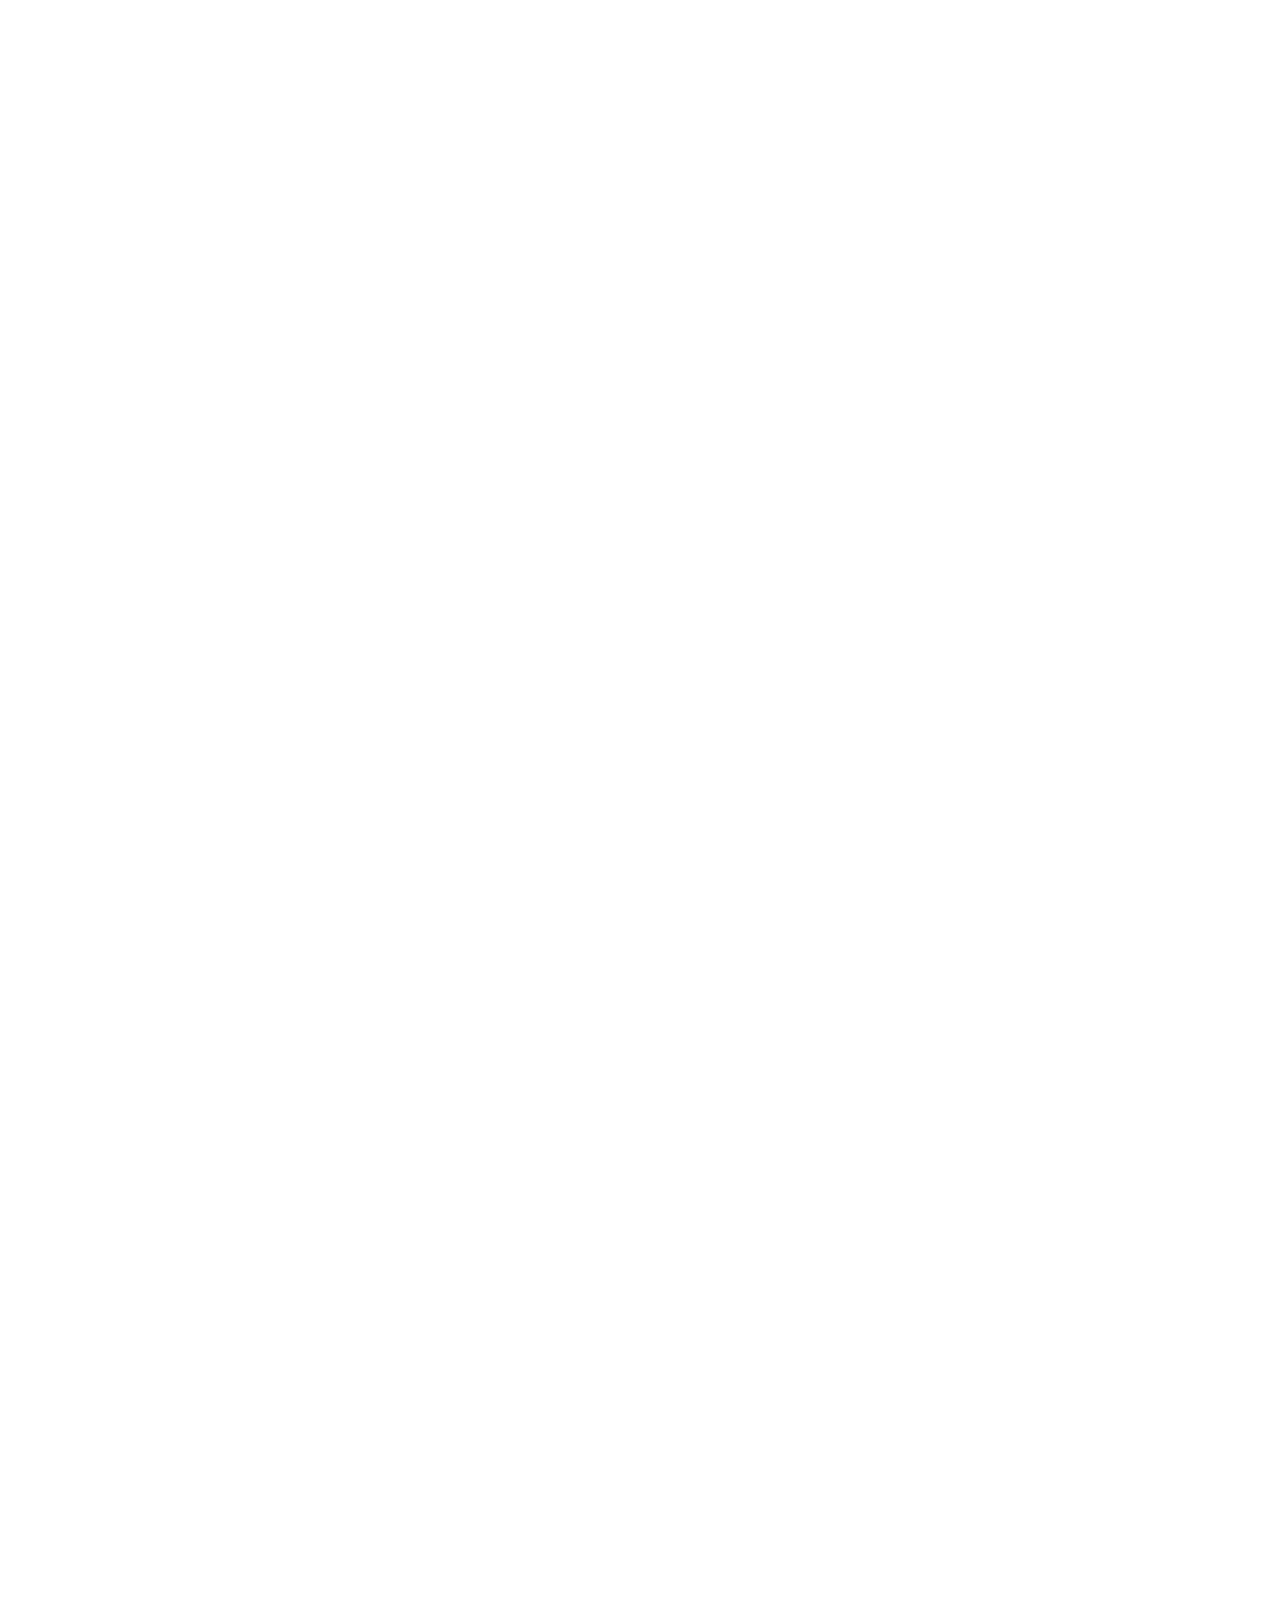
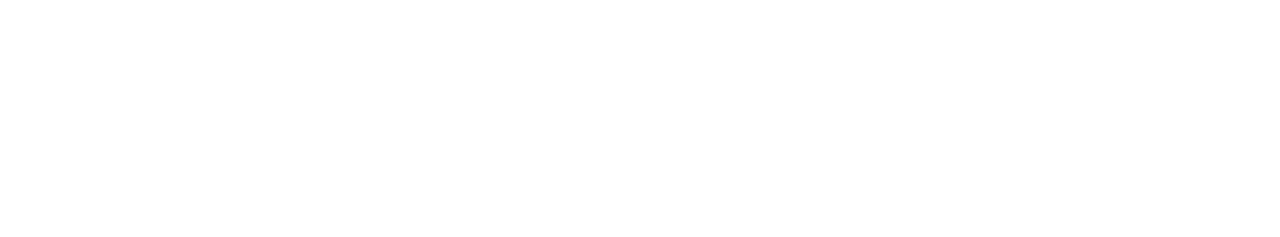
==== privacy-policy.html @ 33cdb28d "adding Google Analytics tag to every page" ====
<!DOCTYPE html>
<html lang="en">
    <head>

        <style>.async-hide { opacity: 0 !important} </style>
        <script>(function(a,s,y,n,c,h,i,d,e){s.className+=' '+y;h.start=1*new Date;
        h.end=i=function(){s.className=s.className.replace(RegExp(' ?'+y),'')};
        (a[n]=a[n]||[]).hide=h;setTimeout(function(){i();h.end=null},c);h.timeout=c;
        })(window,document.documentElement,'async-hide','dataLayer',4000,
        {'GTM-5TZ33WV':true});</script>

        <meta charset="utf-8" />
        <meta name="viewport" content="width=device-width, initial-scale=1, shrink-to-fit=no" />
        <meta name="description" content="" />
        <meta name="author" content="" />
        <title>COVID-19 Custom Statistics</title>
        <!-- Font Awesome icons (free version)-->

        <!-- Core theme CSS (includes Bootstrap)-->
        <link href="css/styles.css" rel="stylesheet" />

        <link rel="stylesheet" href="https://stackpath.bootstrapcdn.com/bootstrap/4.1.1/css/bootstrap.min.css">
        <link rel="stylesheet" href="https://cdnjs.cloudflare.com/ajax/libs/bootstrap-select/1.13.1/css/bootstrap-select.css" />
        <script src="https://ajax.googleapis.com/ajax/libs/jquery/2.1.1/jquery.min.js"></script>
        <script src="https://stackpath.bootstrapcdn.com/bootstrap/4.1.1/js/bootstrap.bundle.min.js"></script>
        <script src="https://cdnjs.cloudflare.com/ajax/libs/bootstrap-select/1.13.1/js/bootstrap-select.min.js"></script>
        <script src="https://use.fontawesome.com/releases/v5.12.1/js/all.js" crossorigin="anonymous"></script>
        <!-- Google fonts-->
        <link href="https://fonts.googleapis.com/css?family=Montserrat:400,700" rel="stylesheet" type="text/css" />
        <link href="https://fonts.googleapis.com/css?family=Lato:400,700,400italic,700italic" rel="stylesheet" type="text/css" />




    </head>
    <body>

        <!-- Masthead-->
        <header class="masthead bg-primary text-white text-center">
            <div class="container d-flex align-items-center flex-column">
              <h1>Privacy Policy for coronadailyupdates</h1>



                <!-- Icon Divider-->
                <div class="divider-custom divider-light">
                    <div class="divider-custom-line"></div>
                    <div class="divider-custom-icon"><i class="fas fa-star"></i></div>
                    <div class="divider-custom-line"></div>
                </div>

            </div>
        </header>

        <section class="page-section portfolio" id="portfolio">
            <div class="container">

<h3 align="center">In a nutshell, we are asking for your email-id as it is pivotal to our service, but we will never share it with anyone and we will delete it from our database once the COVID-19 situation is over. We use google analytics to do basic  analysis abour where our users visit us from but we know nothing more than that.</h3> <br> <br>

              <p>At coronadailyupdates, accessible from https://coronadailyupdates.org/, one of our main priorities is the privacy of our visitors. This Privacy Policy document contains types of information that is collected and recorded by coronadailyupdates and how we use it.</p>

              <p>If you have additional questions or require more information about our Privacy Policy, do not hesitate to contact us.</p>

              <h2>Log Files</h2>

              <p>coronadailyupdates follows a standard procedure of using log files. These files log visitors when they visit websites. All hosting companies do this and a part of hosting services' analytics. The information collected by log files include internet protocol (IP) addresses, browser type, Internet Service Provider (ISP), date and time stamp, referring/exit pages, and possibly the number of clicks. These are not linked to any information that is personally identifiable. The purpose of the information is for analyzing trends, administering the site, tracking users' movement on the website, and gathering demographic information.</p>




              <h2>Privacy Policies</h2>

              <P>You may consult this list to find the Privacy Policy for each of the advertising partners of coronadailyupdates. Our Privacy Policy was created with the help of the <a href="https://www.privacypolicygenerator.org">Free Privacy Policy Generator</a> and the <a href="https://www.privacypolicyonline.com/privacy-policy-generator/">Privacy Policy Generator Online</a>.</p>

              <p>Third-party ad servers or ad networks uses technologies like cookies, JavaScript, or Web Beacons that are used in their respective advertisements and links that appear on coronadailyupdates, which are sent directly to users' browser. They automatically receive your IP address when this occurs. These technologies are used to measure the effectiveness of their advertising campaigns and/or to personalize the advertising content that you see on websites that you visit.</p>

              <p>Note that coronadailyupdates has no access to or control over these cookies that are used by third-party advertisers.</p>

              <h2>Third Party Privacy Policies</h2>

              <p>coronadailyupdates's Privacy Policy does not apply to other advertisers or websites. Thus, we are advising you to consult the respective Privacy Policies of these third-party ad servers for more detailed information. It may include their practices and instructions about how to opt-out of certain options. You may find a complete list of these Privacy Policies and their links here: Privacy Policy Links.</p>

              <p>You can choose to disable cookies through your individual browser options. To know more detailed information about cookie management with specific web browsers, it can be found at the browsers' respective websites. What Are Cookies?</p>

              <h2>Children's Information</h2>

              <p>Another part of our priority is adding protection for children while using the internet. We encourage parents and guardians to observe, participate in, and/or monitor and guide their online activity.</p>

              <p>coronadailyupdates does not knowingly collect any Personal Identifiable Information from children under the age of 13. If you think that your child provided this kind of information on our website, we strongly encourage you to contact us immediately and we will do our best efforts to promptly remove such information from our records.</p>

              <h2>Online Privacy Policy Only</h2>

              <p>This Privacy Policy applies only to our online activities and is valid for visitors to our website with regards to the information that they shared and/or collect in coronadailyupdates. This policy is not applicable to any information collected offline or via channels other than this website.</p>

              <h2>Consent</h2>

              <p>By using our website, you hereby consent to our Privacy Policy and agree to its Terms and Conditions.</p>

            </div>
        </section>





        <!-- Bootstrap core JS-->
        <!-- <script src="https://cdnjs.cloudflare.com/ajax/libs/jquery/3.4.1/jquery.min.js"></script> -->
        <!-- <script src="https://stackpath.bootstrapcdn.com/bootstrap/4.4.1/js/bootstrap.bundle.min.js"></script> -->
        <!-- Third party plugin JS-->
        <!-- <script src="https://cdnjs.cloudflare.com/ajax/libs/jquery-easing/1.4.1/jquery.easing.min.js"></script> -->
        <!-- Contact form JS-->
        <!-- <script src="assets/mail/jqBootstrapValidation.js"></script> -->
        <!-- <script src="assets/mail/contact_me.js"></script> -->
        <!-- Core theme JS-->
        <!-- <script src="js/scripts.js"></script> -->
    </body>
</html>
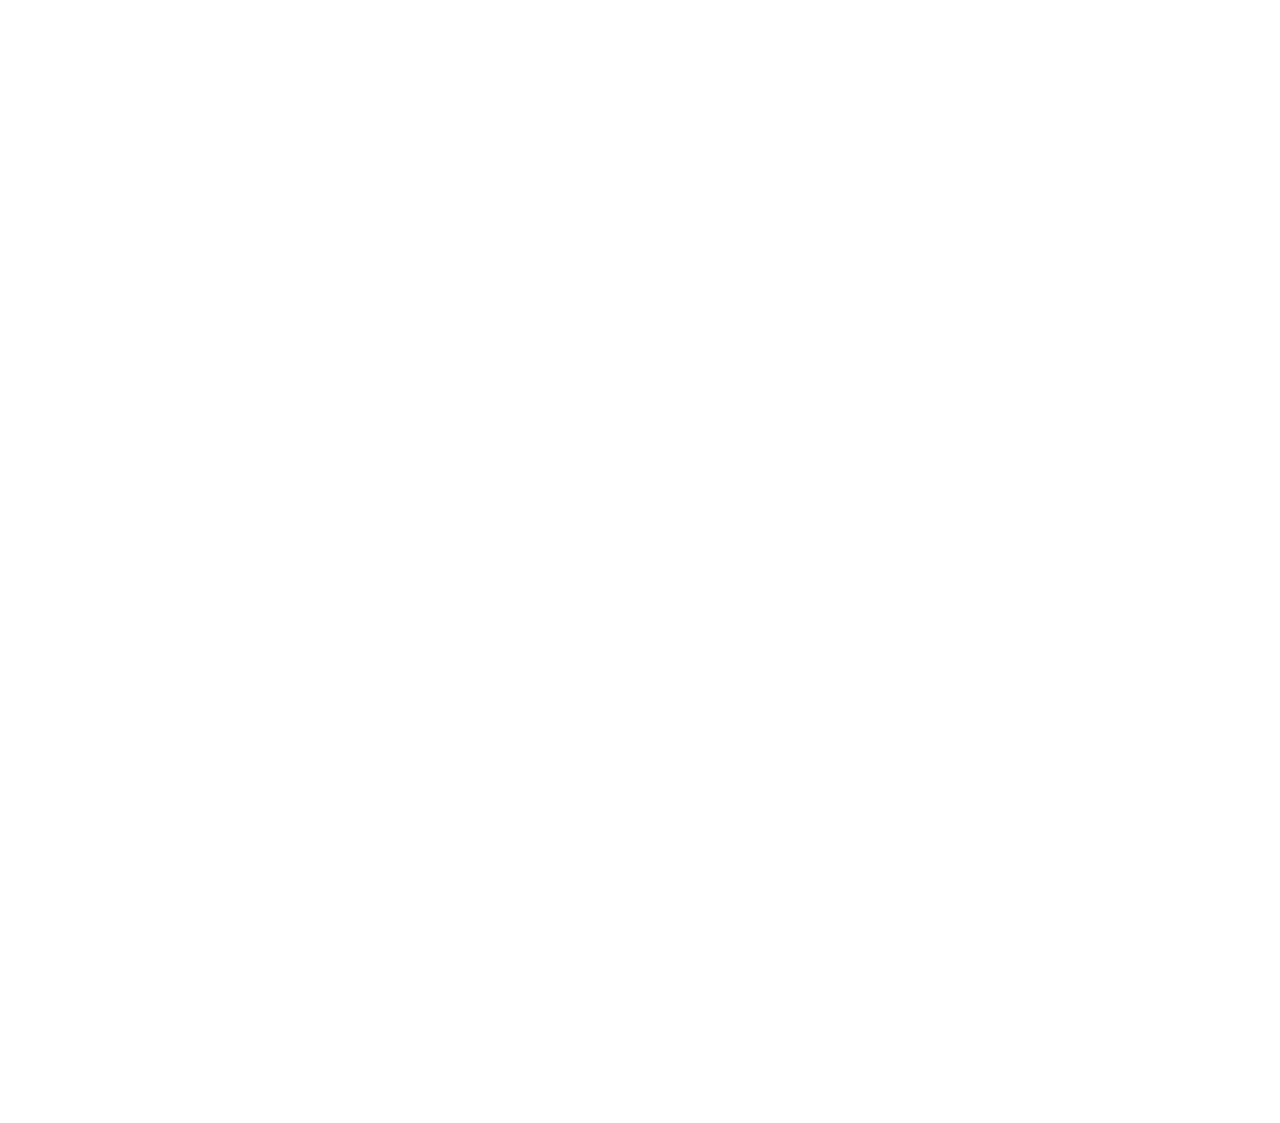
==== commit 9ca4c4ef: "really adding tags :)" ====
--- a/privacy-policy.html
+++ b/privacy-policy.html
@@ -8,6 +8,16 @@
         (a[n]=a[n]||[]).hide=h;setTimeout(function(){i();h.end=null},c);h.timeout=c;
         })(window,document.documentElement,'async-hide','dataLayer',4000,
         {'GTM-5TZ33WV':true});</script>
+
+
+              <script async src="https://www.googletagmanager.com/gtag/js?id=UA-162266112-2"></script>
+              <script>
+              window.dataLayer = window.dataLayer || [];
+              function gtag(){dataLayer.push(arguments);}
+              gtag('js', new Date());
+
+              gtag('config', 'UA-162266112-2', { 'optimize_id': 'GTM-5TZ33WV'});
+              
 
         <meta charset="utf-8" />
         <meta name="viewport" content="width=device-width, initial-scale=1, shrink-to-fit=no" />
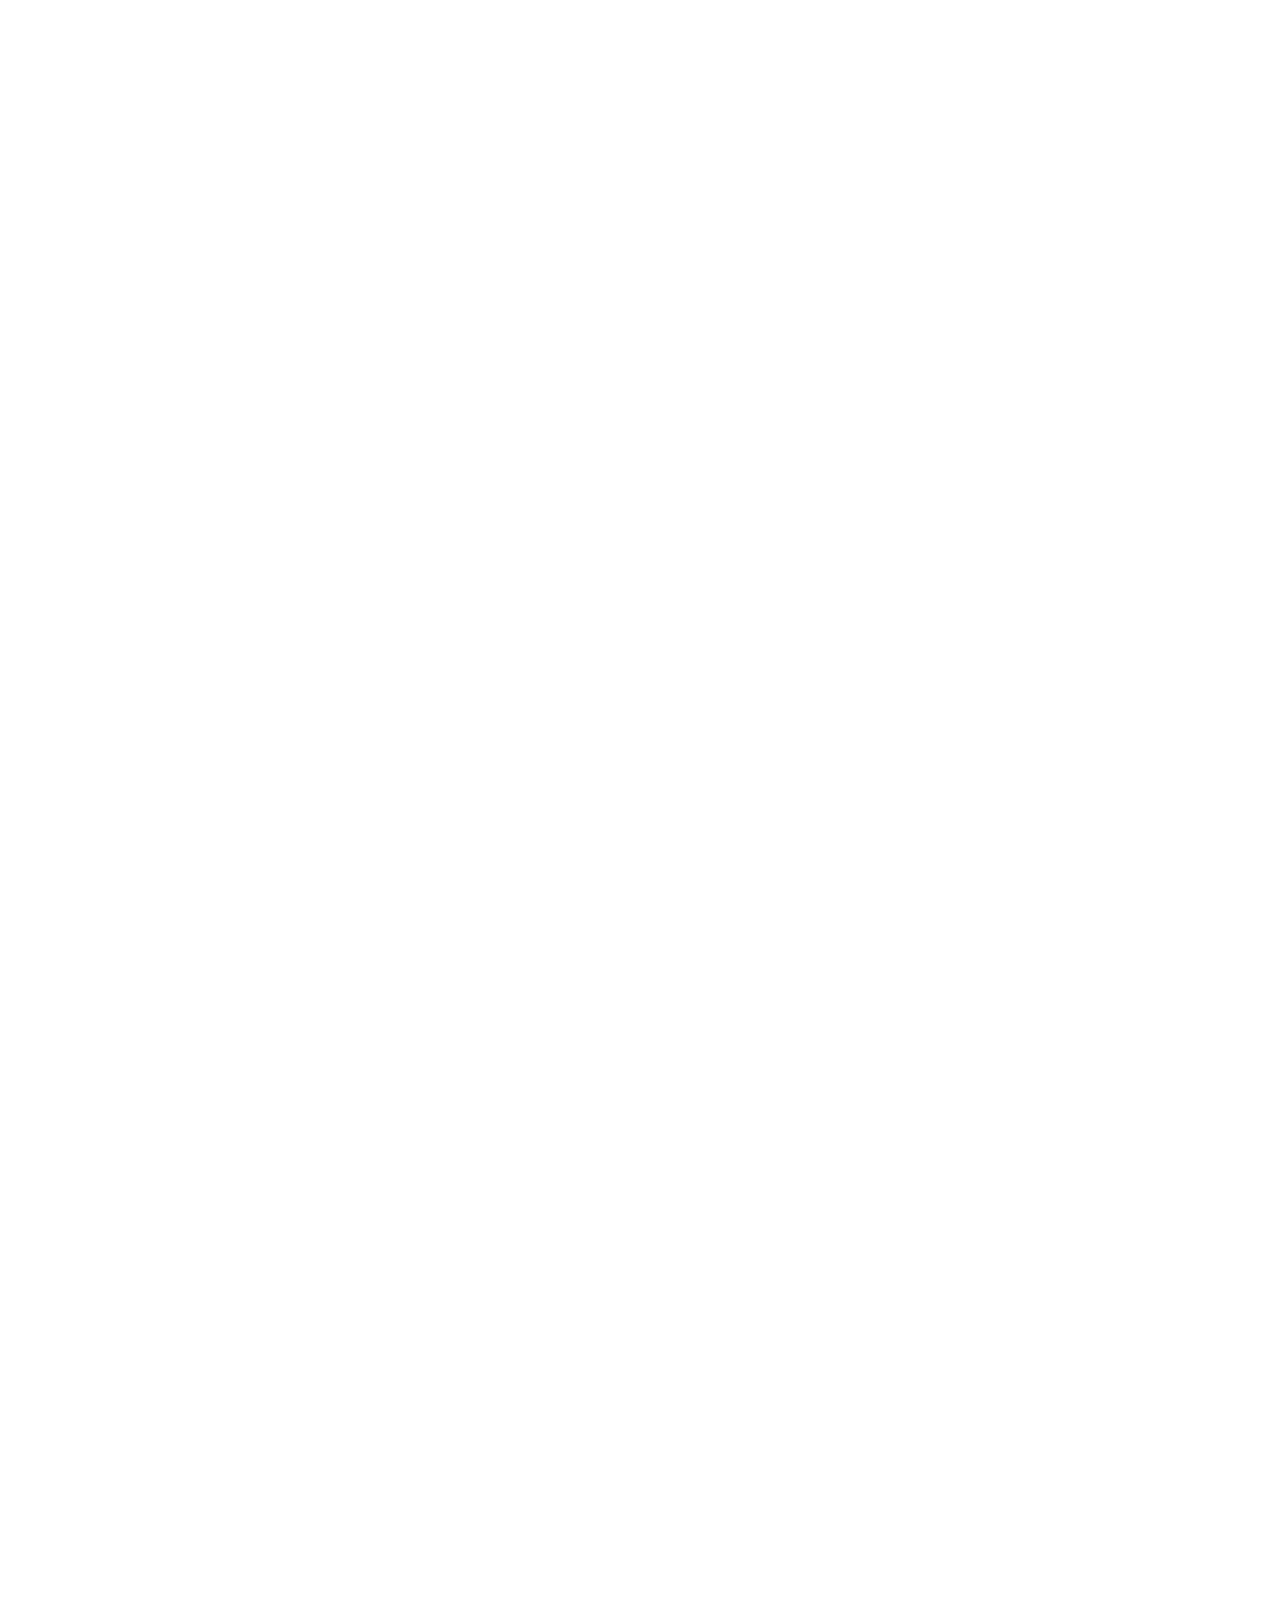
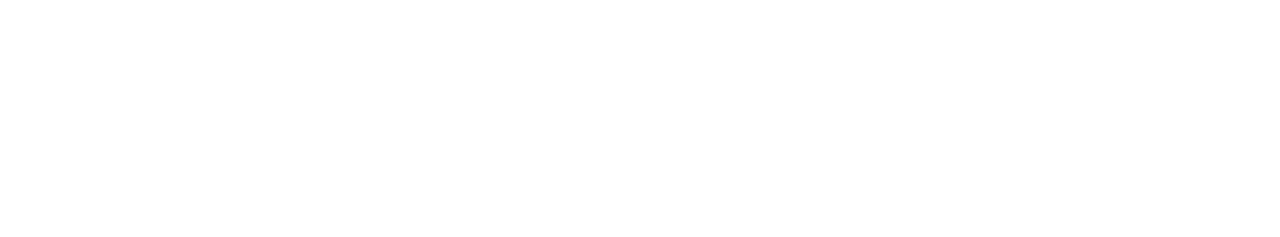
==== commit 57927e4d: "uncomitted changes" ====
--- a/privacy-policy.html
+++ b/privacy-policy.html
@@ -17,7 +17,7 @@
               gtag('js', new Date());
 
               gtag('config', 'UA-162266112-2', { 'optimize_id': 'GTM-5TZ33WV'});
-              
+              </script>
 
         <meta charset="utf-8" />
         <meta name="viewport" content="width=device-width, initial-scale=1, shrink-to-fit=no" />
